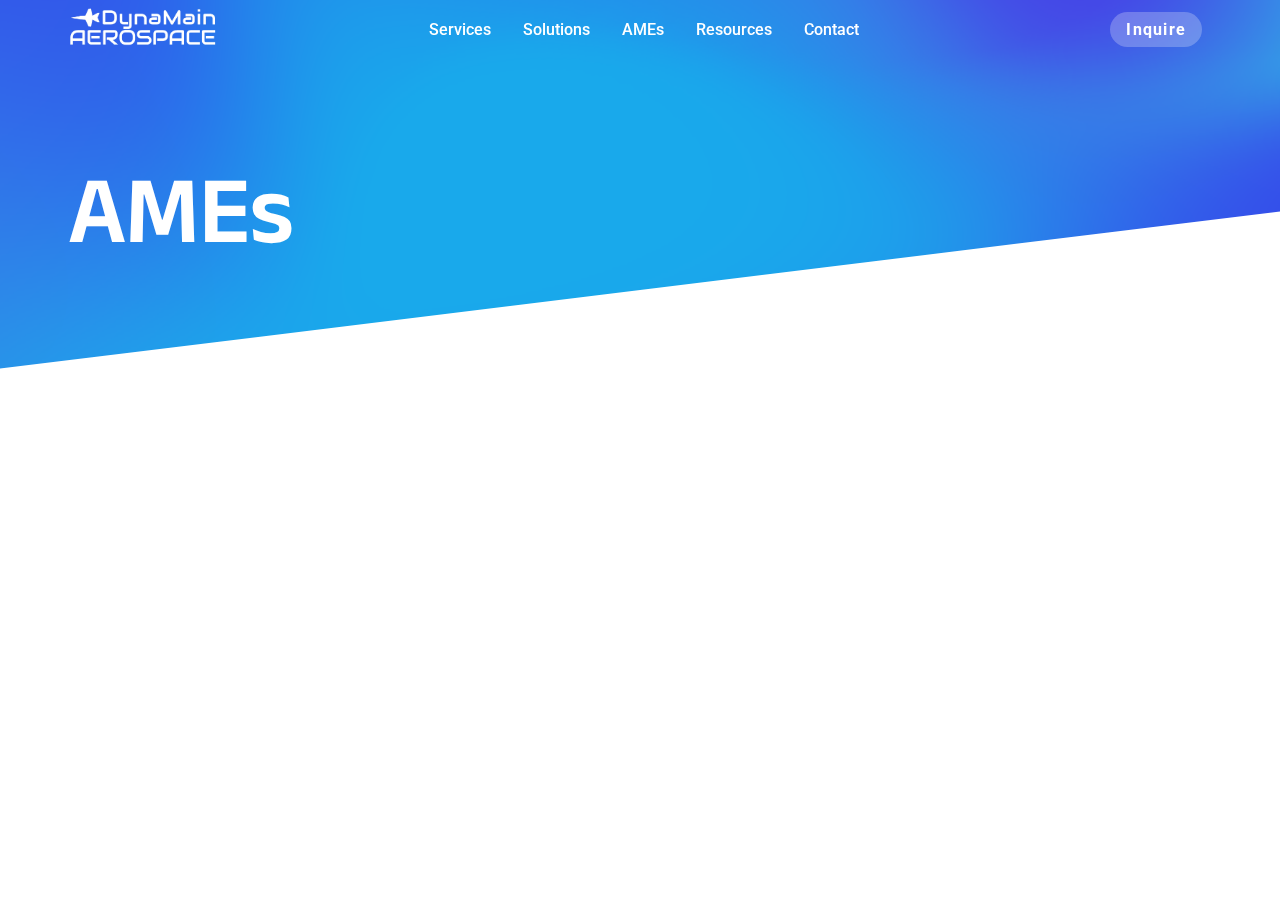
==== ames.html @ be1fc391 "Add navbar, aniamted canvas, and h1 for all pages" ====
<!DOCTYPE html>
<html lang="en">
  <head>
    <meta charset="UTF-8" />
    <meta http-equiv="X-UA-Compatible" content="IE=edge" />
    <meta name="viewport" content="width=device-width, initial-scale=1.0" />
    <link rel="preconnect" href="https://fonts.googleapis.com" />
    <link rel="preconnect" href="https://fonts.gstatic.com" crossorigin />
    <link
      href="https://fonts.googleapis.com/css2?family=Anek+Telugu:wght@300;400;500;600;700&family=Roboto:wght@300;400;500;700&display=swap"
      rel="stylesheet"
    />
    <link rel="stylesheet" href="index.css" />
    <title>DynaMain Aerospace</title>
  </head>
  <body>
    <nav class="navbar">
      <a href="index.html">
        <img
          class="mainlogo"
          src="assets/Logo2AllWhite.png"
          alt="DynaMain Aerospace Inc. Logo"
        />
      </a>
      <ul class="menu">
        <li><a href="services.html">Services</a></li>
        <li><a href="solutions.html">Solutions</a></li>
        <li><a href="ames.html">AMEs</a></li>
        <li><a href="resources.html">Resources</a></li>
        <li><a href="contact.html">Contact</a></li>
      </ul>
      <a href="contact.html">
        <button class="primary-button navbar-button">Inquire</button>
      </a>
    </nav>
    <main>
      <!-- Navbar Canvas -->
      <canvas class="animated-canvas"></canvas>
      <!-- Main Info Section -->
      <div class="main-info-subpage">
        <div class="section-container">
            <div class="one-column">
                <h1>AMEs</h1>
            </div>
        </div>
      </div>
    </main>
    <script src="gradient.js"></script>
  </body>
</html>
---- index.css ----
:root {
  /* Fonts-fam and Sizes */
  --body-font: "Roboto", sans-serif;
  --heading-font: "Anek Telugu", sans-serif;
  --h1-size: 96px;
  --h1-height: 100px;
  --h2-size: 50px;
  --h2-height: 75px;
  --h3-size: 40px;
  --h4-size: 32px;
  --h5-size: 28px;
  --h6-size: 22px;
  --subtitle-size: 17px;
  --subtitle-height: 26px;
  --p-size: 18px;
  --p-alt-s-size: 16px;
  --p-alt-l-size: 20px;
  --p-height: 26px;
  --secondary-text-size: 14px;
  --secondary-text-height: 18px;
  --button-size: 16px;
  /* Spacing */
  --spacing-xxs: 4px;
  --spacing-xs: 6px;
  --spacing-sm: 8px;
  --spacing-md: 16px;
  --spacing-lg: 32px;
  --spacing-xl: 64px;
  --spacing-xxl: 100px;
  --spacing-xxxl: 140px;
  --width-standard: 1144px;
  /* Colors */
  --text-dark: #000;
  --text-light: #fff;
  --text-grey: #a9b5c5;
  --text-dark-grey: #3e444b;
  --company-blue-1: #317df0;
  --company-blue-2: #003cff;
  --blue-1: #00eeff;
  --primary-accent: #082746;
  --primary-button-hover: #6d7a88;
  --bg-white: #fff;
  --bg-light: #ebeff3;
  --primary-gradient: linear-gradient(
    101deg,
    #003cff 0%,
    #317df0 33%,
    #00d6e6 76%,
    #65f0fa 100%
  );

  --standard-box-shadow: 0px 2px 40px rgba(0, 0, 0, 0.15);
  --heavy-box-shadow: 4px 4px 26px rgba(0, 0, 0, 0.5);
}

body {
  font-family: var(--body-font);
  color: var(--text-dark);
  width: 100%;
  margin: 0;
  box-sizing: border-box;
  padding: var(--spacing-sm) 0 0 0;
  background-color: var(--bg-white);
  display: flex;
  flex-direction: column;
  justify-content: center;
  align-items: center;
}

main {
  width: 100%;
  margin: var(--spacing-xl) 0 0 0;
}

h1 {
  font-family: var(--heading-font);
  font-size: var(--h1-size);
  line-height: var(--h1-height);
  font-weight: 600;
  margin: 0;
  width: 100%;
  letter-spacing: -1px;
}

h2 {
  font-family: var(--heading-font);
  font-size: var(--h3-size);
  font-weight: 600;
  margin: 0;
  width: 100%;
}

h3 {
  font-family: var(--heading-font);
  font-size: var(--h3-size);
  font-weight: 500;
  margin: 0;
  width: 100%;
}

h4 {
  font-family: var(--heading-font);
  font-size: var(--h4-size);
  font-weight: 500;
  margin: 0;
  width: 100%;
  letter-spacing: 0.25px;
}

h5 {
  font-family: var(--heading-font);
  font-size: var(--h5-size);
  font-weight: 500;
  margin: 0;
  width: 100%;
}

h6 {
  font-family: var(--heading-font);
  font-size: var(--h6-size);
  font-weight: 500;
  margin: 0;
  width: 100%;
}

a {
  text-decoration: none;
  color: var(--company-blue-1);
  font-weight: 500;
  transition: color 0.25s ease;
}

a:hover {
  color: var(--primary-accent);
}

p {
  font-size: var(--p-size);
  line-height: var(--p-height);
  font-weight: 400px;
  margin: var(--spacing-md) 0;
}

/* Layout Styles */
.section-container {
  width: 100%;
  max-width: var(--width-standard);
}

.one-column {
  width: 100%;
  display: flex;
  flex-direction: column;
  justify-content: center;
  align-items: start;
}

.two-column {
  width: 100%;
  display: flex;
  flex-direction: row;
  justify-content: center;
  align-items: flex-start;
  box-sizing: border-box;
}

.two-column > .col-left {
  width: 50%;
  box-sizing: border-box;
  padding: 0 var(--spacing-md) 0 0;
  display: flex;
  flex-direction: column;
  align-items: start;
  justify-content: center;
}

.two-column > .col-right {
  width: 50%;
  box-sizing: border-box;
  padding: 0 0 0 var(--spacing-md);
  display: flex;
  flex-direction: column;
  align-items: start;
  justify-content: center;
}

.card {
  display: flex;
  flex-direction: column;
  justify-content: flex-start;
  align-items: flex-start;
  padding: var(--spacing-sm) var(--spacing-md) var(--spacing-sm) 0;
}

.card h3 {
  font-family: var(--heading-font);
  font-size: var(--h6-size);
  font-weight: 500;
  margin: 0;
  width: 100%;
}

.card .icon {
  height: 50px;
  margin: 0 0 var(--spacing-sm) 0;
}

.subtitle {
  color: var(--company-blue-1);
  font-family: var(--heading-font);
  font-weight: 500;
  font-size: var(--subtitle-size);
  line-height: var(--subtitle-height);
}

.subtitle2 {
  color: var(--blue-1);
  font-family: var(--heading-font);
  font-weight: 500;
  font-size: var(--subtitle-size);
  line-height: var(--subtitle-height);
}

.secondary-text {
  font-size: var(--secondary-text-size);
  line-height: var(--secondary-text-height);
  color: var(--text-grey);
  letter-spacing: 0.25px;
}

.primary-button {
  font-family: var(--body-font);
  font-size: var(--button-size);
  letter-spacing: 1.25px;
  font-weight: bold;
  border-radius: 20px;
  border: none;
  background-color: var(--primary-accent);
  color: var(--text-light);
  padding: var(--spacing-sm) var(--spacing-md);
  transition: all 0.15s ease;
}

.primary-button:hover {
  background-color: var(--primary-button-hover);
  cursor: pointer;
}

.secondary-button {
  font-family: var(--body-font);
  font-size: var(--button-size);
  letter-spacing: 1.25px;
  font-weight: bold;
  border-radius: 20px;
  border: none;
  background-color: transparent;
  color: var(--primary-accent);
  transition: all 0.15s ease;
}

.secondary-button:hover {
  opacity: 0.6;
  cursor: pointer;
}

.with-icon {
  display: flex;
  justify-content: center;
  align-items: center;
}

.with-icon > img {
  transition: transform 0.25s ease;
}

.with-icon:hover > img {
  transform: translateX(5px);
}

.button-link {
  display: flex;
}

.inline-block-link {
  display: inline-block;
}

/* Navbar */
.navbar {
  display: flex;
  justify-content: space-between;
  align-items: center;
  width: 100%;
  max-width: var(--width-standard);
  padding: 0 var(--spacing-md);
  margin: 0;
}

.mainlogo {
  width: 150px;
}

.menu {
  display: flex;
  list-style: none;
  justify-content: center;
  align-items: center;
  margin: 0;
}

.menu a {
  color: white;
  margin: 0px var(--spacing-md);
  font-weight: 500;
  font-size: var(--p-alt-s-size);
}

.menu a:hover {
  text-decoration: underline;
}

.navbar-button {
  background-color: rgba(250, 250, 250, 0.25);
  margin: 0 10px 0 80px;
  font-size: var(--p-alt-s-size);
}

.navbar-button:hover {
  background-color: rgba(250, 250, 250, 0.55);
}

/* Navbar Canvas */

.animated-canvas {
  width: 100%;
  height: 1014px;
  transform: skewY(-7deg);
  position: absolute;
  transform: translateZ(2);
  top: -720px;
  z-index: -1;
  --gradient-color-1: #3446eb;
  --gradient-color-2: #27d9e6;
  --gradient-color-3: #19a9eb;
  --gradient-color-4: #473ce7;
}

/* Hero */
.hero {
  width: 100%;
  display: flex;
  justify-content: center;
  margin: var(--spacing-lg) 0 0 0;
}

.button-container {
  display: flex;
  flex-direction: row;
  margin: var(--spacing-sm) 0;
}

.button-container .button-link button {
  margin: 0 0 0 var(--spacing-md);
  color: var(--company-blue-2);
}

.hero p {
  max-width: 430px;
}

.dynamic {
    background: linear-gradient(145deg, #000,#000, #002df7,#feffff, #33e951,#ee8802,#aa30fc,#ffffff,#000, #000);
    background-size: 1300%;
    animation: dynamic 10s linear infinite ;
    -webkit-background-clip: text;
    -moz-background-clip: text;
    background-clip: text;
    -webkit-text-fill-color: transparent;
    -moz-text-fill-color: transparent;
}

@keyframes dynamic {
	0% {
		background-position: 0%;
	}
  28% {
		background-position: 2%;
	}
	32% {
		background-position: 15%;
	}
  36% {
		background-position: 38%;
	}
	40% {
		background-position: 56%;
	}
  44% {
		background-position: 74%;
	}	
  50% {
		background-position: 90%;
	}
  60% {
		background-position: 98%;
	}
  100% {
		background-position: 100%;
	}
}

.hero .airplane-container {
  height: 340px;
  position: relative;
}

.airplane {
  width: 600px;
  transform: rotate(-4deg);
  position: absolute;
  left: -30px;
  top: 54px;
  z-index: 2;
}

.airplane-container::before {
  content: "";
  background: linear-gradient(120deg, #4c00ff, #0050fd,#00ccff, #00f2fa,#00ffff);
  background-size: 900% 900%;
	animation: gradient 16s linear infinite;
  height: 130px;
  width: 130px;
  z-index: 0;
  position: absolute;
  left: 50px;
  bottom: 26px; 
}

@keyframes gradient {
	0% {
		background-position: 100% 50%;
	}
  15% {
		background-position: 50% 50%;
	}
	55% {
		background-position: 0% 50%;
	}
  90% {
		background-position: 50% 50%;
	}
	100% {
		background-position: 100% 50%;
	}
}

.hero::after {
  content: "";
  width: 100%;
  height: 20px;
  transform: skewY(-7deg);
  background-color: var(--bg-white);
  position: absolute;
  z-index: -1;
  top: 290px;
}

/* Main Info Section*/
.main-info {
  width: 100%;
  display: flex;
  flex-direction: row;
  justify-content: center;
  margin: var(--spacing-xl) 0 var(--spacing-lg) 0;
  padding: 0;
}

.main-info-subpage {
  width: 100%;
  display: flex;
  flex-direction: row;
  justify-content: center;
  margin: var(--spacing-xl) 0 var(--spacing-lg) 0;
  padding: 0;
}

.main-info-subpage h1 {
  color: var(--bg-white);
}

.main-info-subpage::after {
  content: "";
  width: 100%;
  height: 20px;
  transform: skewY(-7deg);
  background-color: var(--bg-white);
  position: absolute;
  z-index: -1;
  top: 290px;
}

/* Partners Section */
.partners-section {
  width: 100%;
  display: flex;
  justify-content: center;
}
.partners-grid {
  display: grid;
  grid-template-columns: 1fr 1fr 1fr 1fr;
  grid-template-rows: 1fr 1fr;
  margin: var(--spacing-lg) var(--spacing-lg);
}

.partners-grid img {
  width: 50%;
  place-self: center;
}

/* Maintenance Section */
.maintenance-section {
  padding: var(--spacing-xl) 0 var(--spacing-md) 0;
  width: 100%;
  display: flex;
  justify-content: center;
  background-color: var(--bg-light);
}

.maintenance-section h2 {
  width: 50%;
  margin-bottom: var(--spacing-md);
}

.maintenance-section .primary-button {
  background-color: var(--company-blue-1);
  margin: var(--spacing-md) 0 var(--spacing-lg) 0;
}

.maintenance-section .primary-button:hover {
  background-color: var(--primary-accent);
}

/* Graphic-Section-1 */
.graphic-section-1 {
  width: 100%;
  display: flex;
  justify-content: center;
  background-color: var(--bg-light);
  padding: 0 0 var(--spacing-xl) 0;
}

.graphic-grid {
  display: grid;
  grid-template-areas:
    "engine engine ecam"
    "interior plane plane"
    "interior plane plane";
  grid-gap: var(--spacing-lg);
  padding: var(--spacing-md) 0 var(--spacing-xl) 0;
}

#engine {
  grid-area: engine;
  width: 100%;
  border-radius: 40px;
  box-shadow: var(--heavy-box-shadow);
}

#ecam {
  grid-area: ecam;
  width: 100%;
  border-radius: 40px;
  box-shadow: var(--heavy-box-shadow);
}

#airplane {
  grid-area: plane;
  width: 100%;
  border-radius: 40px;
  box-shadow: var(--heavy-box-shadow);
}

#interior {
  grid-area: interior;
  width: 100%;
  border-radius: 40px;
  box-shadow: var(--heavy-box-shadow);
}

/* Staff Section */
.staff-section {
  color: var(--text-light);
  background-color: var(--primary-accent);
  width: 100%;
  display: flex;
  justify-content: center;
  padding: var(--spacing-xxxl) 0;
}

.staff-section .primary-button {
  background-color: var(--blue-1);
  color: var(--primary-accent);
  margin: var(--spacing-md) 0 0 0;
}

.staff-section .primary-button:hover {
  background-color: var(--bg-white);
}

.staff-section .card-container {
  display: flex;
  margin: var(--spacing-lg) 0;
}

.staff-section .card-container .card {
  width: 50%;
}

.staff-section .secondary-button {
  color: var(--blue-1);
}

.col-right.staff-col-right {
  align-items: flex-end;
}

#ame {
  max-width: 480px;
  border-radius: 40px;
}

#tools {
  max-width: 480px;
  margin: var(--spacing-lg) 0 0 0;
  border-radius: 40px;
}

/* Our Commitment Section */
.commitment-section {
  width: 100%;
  display: flex;
  justify-content: center;
  padding: var(--spacing-xxl) 0;
}
.commitment-section .card-container {
  display: flex;
  margin: var(--spacing-lg) 0;
}

.commitment-section .card-container .card {
  width: 25%;
  padding: 0 var(--spacing-sm) 0 0;
  margin: 0 var(--spacing-md) 0 0;
}

.commitment-section .secondary-text {
  color: var(--text-dark);
}

/* Global Section */
.global-section {
  background-color: var(--primary-accent);
  width: 100%;
  display: flex;
  justify-content: center;
  color: var(--text-light);
  position: relative;
  padding: var(--spacing-xxl) 0 var(--spacing-lg) 0;
}

.global-section a {
  color: var(--blue-1);
}

.global-section a:hover {
  color: var(--text-light);
}

.global-section .card-container {
  display: flex;
  margin: var(--spacing-xxl) 0;
}

.global-section .card-container .card {
  width: 25%;
  box-sizing: border-box;
  padding: 0 var(--spacing-sm) 0 0;
  margin: 0 var(--spacing-md) 0 0;
}

.global-section .card-container .card h3 {
  border-left: 2px var(--blue-1) solid;
  padding: 0 0 0 var(--spacing-sm);
  line-height: 28px;
}

.global-section .col-right {
  position: relative;
}

#globe {
  max-width: 844px;
  opacity: 12%;
  position: absolute;
  top: -60px;
  left: -220px;
}

/* Projects Section */

.projects-section {
  display: flex;
  justify-content: center;
  padding: var(--spacing-xxxl) 0;
}

.projects-section .primary-button {
  background-color: var(--company-blue-1);
  margin: var(--spacing-md) 0 0 0;
}

.projects-section .primary-button:hover {
  background-color: var(--primary-accent);
}

.projects-section .col-left {
  height: 430px;
  padding: 0 var(--spacing-xl) 0 0;
}

.projects-card {
  width: 540px;
  height: 446px;
  box-shadow: var(--standard-box-shadow);
  border-radius: 40px;
  overflow: hidden;
}

.projects-card .card-top {
  width: 100%;
  height: 50%;
  display: flex;
  justify-content: center;
  align-items: center;
  position: relative;
}

.projects-card .card-top::before {
  background: var(--primary-gradient);
  content: "";
  width: 100%;
  height: 150%;
  position: absolute;
  transform: skewY(-5deg);
  top: -60%;
  z-index: 1;
}

.project-photos-section .project-photos {
  width: 130px;
  border-radius: 50%;
  z-index: 2;
  position: absolute;
  border: 6px solid var(--bg-white);
}

.project-photos-section .project-photos:nth-of-type(1) {
  bottom: -60px;
  left: 30px;
}

.project-photos-section .project-photos:nth-of-type(2) {
  bottom: -52px;
  left: 145px;
}

.project-photos-section .project-photos:nth-of-type(3) {
  bottom: -44px;
  left: 260px;
}

.project-photos-section .project-photos:nth-of-type(4) {
  bottom: -36px;
  left: 375px;
}

#card-logo {
  width: 270px;
  border-radius: 0;
  z-index: 2;
  position: absolute;
  top: 30px;
  left: 132px;
}

.projects-card .card-bottom {
  width: 100%;
  height: 48%;
  box-sizing: border-box;
  padding: var(--spacing-xxl) var(--spacing-xl) var(--spacing-xl)
    var(--spacing-xl);
  display: flex;
  flex-direction: column;
  justify-content: center;
  align-items: center;
}

.projects-card .card-bottom .subtitle {
  font-family: var(--heading-font);
  font-size: var(--h6-size);
  margin: 0 0 var(--spacing-md) 0;
}

.projects-card .card-bottom .secondary-text {
  color: var(--text-dark);
  margin: 0 0 0 var(--spacing-md);
  font-weight: 500;
}

/* Inquiry Section */
.inquiry-section {
  display: flex;
  justify-content: center;
  padding: var(--spacing-lg) 0 var(--spacing-xxxl) 0;
}

.inquiry-section .primary-button {
  background-color: var(--company-blue-1);
}

.inquiry-section .primary-button:hover {
  background-color: var(--primary-accent);
}

.inquiry-section .col-left {
  padding: 0 var(--spacing-xl) 0 0;
}

.inquiry-section .col-right {
  flex-direction: row;
  padding: var(--spacing-md) 0 0 var(--spacing-md);
}

.inquiry-section .col-right .card {
  width: 50%;
  box-sizing: border-box;
  padding: 0 var(--spacing-md) 0 0;
  margin: 0 var(--spacing-sm) 0 0;
}

.inquiry-section .col-right .card .secondary-text {
  color: var(--text-dark-grey);
}

.inquiry-section .col-right .card .secondary-button {
  color: var(--company-blue-2);
  padding-left: 0;
}

/* Footer Section */

.footer {
display: flex;
justify-content: center;
background-color: var(--bg-light);
padding: var(--spacing-xl) 0;
}

.footer .section-container {
  display: flex;
  flex-direction: row;
  justify-content: space-between;
}

.footer .col {
  width: 25%;
}

.footer-img {
  width: 180px;
}

.footer .footer-col ul {
  list-style-type: none;
  padding: 0;
}

.footer .footer-col ul li {
  margin: var(--spacing-sm) 0;
}

.footer .footer-col a {
  color: var(--text-dark);
  font-weight: 400;
}

.footer .footer-col a:hover {
  color: var(--company-blue-1);
  text-decoration: underline;
}

.footer .icon-link {
  display: flex;
  align-items: center;
  margin: var(--spacing-sm);
}

.footer .icon-link img {
  width: 24px;
  margin: 0 var(--spacing-sm) 0 0;
}

.footer h4 {
  font-size: var(--h6-size);
  font-weight: 600;
}
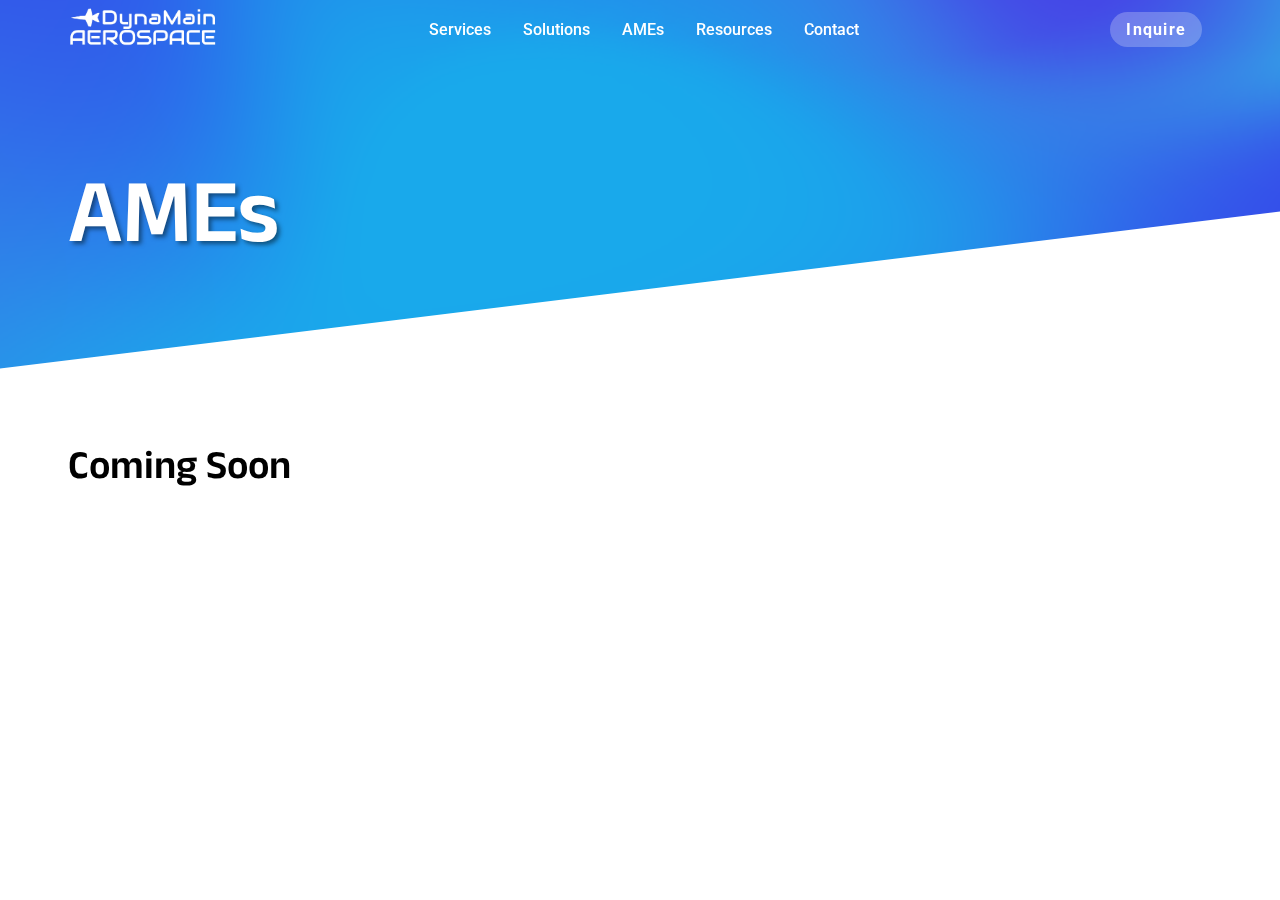
==== commit 3f0979cf: "Add 'Coming Soon' text to all subdomain pages without content" ====
--- a/ames.html
+++ b/ames.html
@@ -44,6 +44,11 @@
             </div>
         </div>
       </div>
+      <div class="main-info">
+        <div class="section-container temporary">
+          <h2>Coming Soon</h2>
+        </div>
+      </div>
     </main>
     <script src="gradient.js"></script>
   </body>
--- a/index.css
+++ b/index.css
@@ -3,6 +3,7 @@
   --body-font: "Roboto", sans-serif;
   --heading-font: "Anek Telugu", sans-serif;
   --h1-size: 96px;
+  --h1-size-alt: 90px;
   --h1-height: 100px;
   --h2-size: 50px;
   --h2-height: 75px;
@@ -485,7 +486,9 @@
 }
 
 .main-info-subpage h1 {
-  color: var(--bg-white);
+  color: #fff;
+  text-shadow: 3px 3px 4px #00151f83 ;
+  font-size: var(--h1-size-alt);
 }
 
 .main-info-subpage::after {
@@ -497,6 +500,10 @@
   position: absolute;
   z-index: -1;
   top: 290px;
+}
+
+.temporary {
+  margin: 100px 0 0 0;
 }
 
 /* Partners Section */
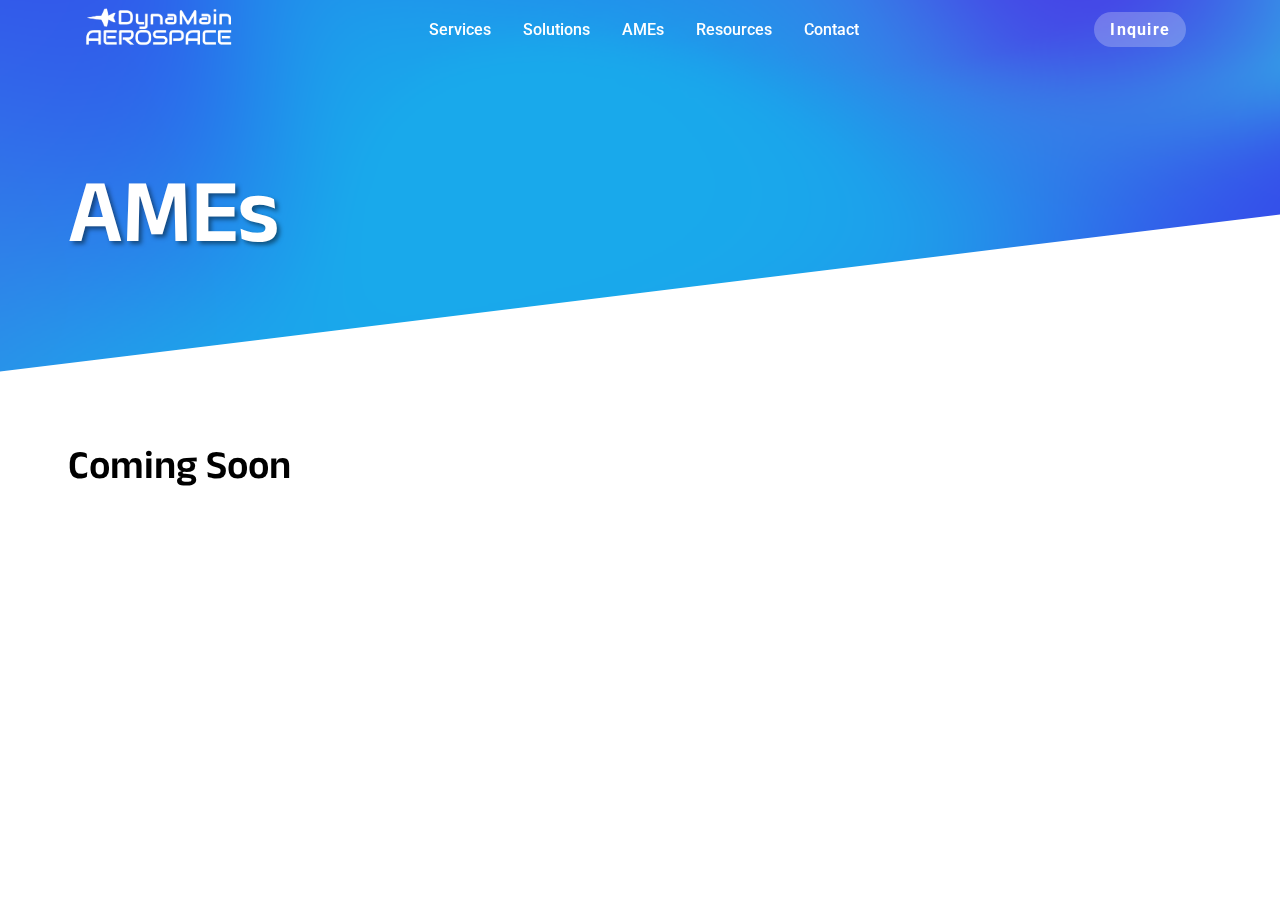
==== commit 406f049d: "Add hamburger nav bar to all pages" ====
--- a/ames.html
+++ b/ames.html
@@ -23,12 +23,17 @@
         />
       </a>
       <ul class="menu">
-        <li><a href="services.html">Services</a></li>
-        <li><a href="solutions.html">Solutions</a></li>
-        <li><a href="ames.html">AMEs</a></li>
-        <li><a href="resources.html">Resources</a></li>
-        <li><a href="contact.html">Contact</a></li>
+        <li class="menu-item"><a href="services.html">Services</a></li>
+        <li class="menu-item"><a href="solutions.html">Solutions</a></li>
+        <li class="menu-item"><a href="ames.html">AMEs</a></li>
+        <li class="menu-item"><a href="resources.html">Resources</a></li>
+        <li class="menu-item"><a href="contact.html">Contact</a></li>
       </ul>
+      <div class="hamburger-button">
+        <div class="bar"></div>
+        <div class="bar"></div>
+        <div class="bar"></div>
+      </div>
       <a href="contact.html">
         <button class="primary-button navbar-button">Inquire</button>
       </a>
--- a/index.css
+++ b/index.css
@@ -2,6 +2,7 @@
   /* Fonts-fam and Sizes */
   --body-font: "Roboto", sans-serif;
   --heading-font: "Anek Telugu", sans-serif;
+  --heading-font-alt: "Audiowide", cursive;
   --h1-size: 96px;
   --h1-size-alt: 90px;
   --h1-height: 100px;
@@ -38,10 +39,14 @@
   --company-blue-1: #317df0;
   --company-blue-2: #003cff;
   --blue-1: #00eeff;
-  --primary-accent: #082746;
+  --initial-accent: rgb(23, 82, 160);
+  --mid-accent: #0f2e57;
+  --primary-accent: #031629;
   --primary-button-hover: #6d7a88;
   --bg-white: #fff;
-  --bg-light: #ebeff3;
+  --bg-light: #eaeff3;
+  --bg-light-dark: #eef0f5;
+  --bg-light-darker: #efeff3;
   --primary-gradient: linear-gradient(
     101deg,
     #003cff 0%,
@@ -50,7 +55,7 @@
     #65f0fa 100%
   );
 
-  --standard-box-shadow: 0px 2px 40px rgba(0, 0, 0, 0.15);
+  --standard-box-shadow: 0px 2px 40px rgba(0, 0, 0, 0.205);
   --heavy-box-shadow: 4px 4px 26px rgba(0, 0, 0, 0.5);
 }
 
@@ -78,6 +83,17 @@
   font-size: var(--h1-size);
   line-height: var(--h1-height);
   font-weight: 600;
+  margin: 0;
+  width: 100%;
+  letter-spacing: -1px;
+}
+
+.alt {
+  /* Alternate H1 Styling (New style for testing) */
+  font-family: var(--heading-font-alt);
+  font-size: 80px;
+  line-height: var(--h1-height);
+  font-weight: 400;
   margin: 0;
   width: 100%;
   letter-spacing: -1px;
@@ -295,6 +311,7 @@
   max-width: var(--width-standard);
   padding: 0 var(--spacing-md);
   margin: 0;
+  box-sizing: border-box;
 }
 
 .mainlogo {
@@ -330,11 +347,15 @@
   background-color: rgba(250, 250, 250, 0.55);
 }
 
+.hamburger-button {
+  display: none;
+
+}
 /* Navbar Canvas */
 
 .animated-canvas {
   width: 100%;
-  height: 1014px;
+  height: 1018px;
   transform: skewY(-7deg);
   position: absolute;
   transform: translateZ(2);
@@ -346,116 +367,8 @@
   --gradient-color-4: #473ce7;
 }
 
-/* Hero */
-.hero {
-  width: 100%;
-  display: flex;
-  justify-content: center;
-  margin: var(--spacing-lg) 0 0 0;
-}
-
-.button-container {
-  display: flex;
-  flex-direction: row;
-  margin: var(--spacing-sm) 0;
-}
-
-.button-container .button-link button {
-  margin: 0 0 0 var(--spacing-md);
-  color: var(--company-blue-2);
-}
-
-.hero p {
-  max-width: 430px;
-}
-
-.dynamic {
-    background: linear-gradient(145deg, #000,#000, #002df7,#feffff, #33e951,#ee8802,#aa30fc,#ffffff,#000, #000);
-    background-size: 1300%;
-    animation: dynamic 10s linear infinite ;
-    -webkit-background-clip: text;
-    -moz-background-clip: text;
-    background-clip: text;
-    -webkit-text-fill-color: transparent;
-    -moz-text-fill-color: transparent;
-}
-
-@keyframes dynamic {
-	0% {
-		background-position: 0%;
-	}
-  28% {
-		background-position: 2%;
-	}
-	32% {
-		background-position: 15%;
-	}
-  36% {
-		background-position: 38%;
-	}
-	40% {
-		background-position: 56%;
-	}
-  44% {
-		background-position: 74%;
-	}	
-  50% {
-		background-position: 90%;
-	}
-  60% {
-		background-position: 98%;
-	}
-  100% {
-		background-position: 100%;
-	}
-}
-
-.hero .airplane-container {
-  height: 340px;
-  position: relative;
-}
-
-.airplane {
-  width: 600px;
-  transform: rotate(-4deg);
-  position: absolute;
-  left: -30px;
-  top: 54px;
-  z-index: 2;
-}
-
-.airplane-container::before {
-  content: "";
-  background: linear-gradient(120deg, #4c00ff, #0050fd,#00ccff, #00f2fa,#00ffff);
-  background-size: 900% 900%;
-	animation: gradient 16s linear infinite;
-  height: 130px;
-  width: 130px;
-  z-index: 0;
-  position: absolute;
-  left: 50px;
-  bottom: 26px; 
-}
-
-@keyframes gradient {
-	0% {
-		background-position: 100% 50%;
-	}
-  15% {
-		background-position: 50% 50%;
-	}
-	55% {
-		background-position: 0% 50%;
-	}
-  90% {
-		background-position: 50% 50%;
-	}
-	100% {
-		background-position: 100% 50%;
-	}
-}
-
 .hero::after {
+  /* White bar to make jagged edges on animated-canvas smooth */
   content: "";
   width: 100%;
   height: 20px;
@@ -463,7 +376,108 @@
   background-color: var(--bg-white);
   position: absolute;
   z-index: -1;
-  top: 290px;
+  top: 293px;
+}
+
+/* Hero */
+.hero {
+  width: 100%;
+  display: flex;
+  justify-content: center;
+  margin: var(--spacing-lg) 0 0 0;
+}
+
+.button-container {
+  display: flex;
+  flex-direction: row;
+  margin: var(--spacing-sm) 0;
+}
+
+.button-container .button-link button {
+  margin: 0 0 0 var(--spacing-md);
+  color: var(--company-blue-2);
+}
+
+.hero p {
+  max-width: 430px;
+}
+
+.dynamic {
+  background: linear-gradient(145deg, #000, #000, #ffffff, #000, #000);
+  background-size: 1300%;
+  animation: dynamic 10s linear infinite;
+  -webkit-background-clip: text;
+  -moz-background-clip: text;
+  background-clip: text;
+  -webkit-text-fill-color: transparent;
+  -moz-text-fill-color: transparent;
+}
+
+@keyframes dynamic {
+  0% {
+    background-position: 0%;
+  }
+  28% {
+    background-position: 40%;
+  }
+  60% {
+    background-position: 98%;
+  }
+  100% {
+    background-position: 100%;
+  }
+}
+
+.hero .airplane-container {
+  height: 340px;
+  position: relative;
+}
+
+.airplane {
+  width: 600px;
+  transform: rotate(-4deg);
+  position: absolute;
+  right: 2px;
+  top: 54px;
+  z-index: 2;
+}
+
+.airplane-container::after {
+  content: "";
+  background: linear-gradient(
+    120deg,
+    #4c00ff,
+    #0050fd,
+    #00ccff,
+    #00f2fa,
+    #00ffff
+  );
+  background-size: 900% 900%;
+  animation: gradient 16s linear infinite;
+  height: 130px;
+  width: 130px;
+  z-index: 0;
+  position: absolute;
+  right: 392px;
+  bottom: 26px;
+}
+
+@keyframes gradient {
+  0% {
+    background-position: 100% 50%;
+  }
+  15% {
+    background-position: 50% 50%;
+  }
+  55% {
+    background-position: 0% 50%;
+  }
+  90% {
+    background-position: 50% 50%;
+  }
+  100% {
+    background-position: 100% 50%;
+  }
 }
 
 /* Main Info Section*/
@@ -476,6 +490,10 @@
   padding: 0;
 }
 
+.main-info .primary-button {
+  background-color: var(--mid-accent);
+}
+
 .main-info-subpage {
   width: 100%;
   display: flex;
@@ -487,7 +505,7 @@
 
 .main-info-subpage h1 {
   color: #fff;
-  text-shadow: 3px 3px 4px #00151f83 ;
+  text-shadow: 3px 3px 4px #00151f83;
   font-size: var(--h1-size-alt);
 }
 
@@ -499,7 +517,7 @@
   background-color: var(--bg-white);
   position: absolute;
   z-index: -1;
-  top: 290px;
+  top: 293px;
 }
 
 .temporary {
@@ -552,8 +570,12 @@
   width: 100%;
   display: flex;
   justify-content: center;
-  background-color: var(--bg-light);
-  padding: 0 0 var(--spacing-xl) 0;
+  background-image: linear-gradient(
+    var(--bg-light),
+    var(--bg-light-dark),
+    var(--bg-light-darker)
+  );
+  padding: 0 0 var(--spacing-lg) 0;
 }
 
 .graphic-grid {
@@ -568,27 +590,21 @@
 
 #engine {
   grid-area: engine;
-  width: 100%;
-  border-radius: 40px;
-  box-shadow: var(--heavy-box-shadow);
 }
 
 #ecam {
   grid-area: ecam;
-  width: 100%;
-  border-radius: 40px;
-  box-shadow: var(--heavy-box-shadow);
 }
 
 #airplane {
   grid-area: plane;
-  width: 100%;
-  border-radius: 40px;
-  box-shadow: var(--heavy-box-shadow);
 }
 
 #interior {
   grid-area: interior;
+}
+
+.graphics-img {
   width: 100%;
   border-radius: 40px;
   box-shadow: var(--heavy-box-shadow);
@@ -597,7 +613,11 @@
 /* Staff Section */
 .staff-section {
   color: var(--text-light);
-  background-color: var(--primary-accent);
+  background-image: linear-gradient(
+    var(--initial-accent),
+    var(--mid-accent),
+    var(--primary-accent)
+  );
   width: 100%;
   display: flex;
   justify-content: center;
@@ -634,12 +654,14 @@
 #ame {
   max-width: 480px;
   border-radius: 40px;
+  box-shadow: 5px 5px 20px #000000a8;
 }
 
 #tools {
   max-width: 480px;
   margin: var(--spacing-lg) 0 0 0;
   border-radius: 40px;
+  box-shadow: 5px 5px 20px #000000a8;
 }
 
 /* Our Commitment Section */
@@ -666,13 +688,18 @@
 
 /* Global Section */
 .global-section {
-  background-color: var(--primary-accent);
+  background-image: linear-gradient(
+    var(--initial-accent),
+    var(--mid-accent),
+    var(--primary-accent)
+  );
   width: 100%;
   display: flex;
   justify-content: center;
   color: var(--text-light);
   position: relative;
   padding: var(--spacing-xxl) 0 var(--spacing-lg) 0;
+  overflow: hidden;
 }
 
 .global-section a {
@@ -718,7 +745,7 @@
 .projects-section {
   display: flex;
   justify-content: center;
-  padding: var(--spacing-xxxl) 0;
+  padding: var(--spacing-xxl) 0;
 }
 
 .projects-section .primary-button {
@@ -733,6 +760,10 @@
 .projects-section .col-left {
   height: 430px;
   padding: 0 var(--spacing-xl) 0 0;
+}
+
+.projects-section .col-right {
+  align-items: flex-end;
 }
 
 .projects-card {
@@ -771,22 +802,22 @@
   border: 6px solid var(--bg-white);
 }
 
-.project-photos-section .project-photos:nth-of-type(1) {
+.project-photos-section .project-photos-1 {
   bottom: -60px;
   left: 30px;
 }
 
-.project-photos-section .project-photos:nth-of-type(2) {
+.project-photos-section .project-photos-2 {
   bottom: -52px;
   left: 145px;
 }
 
-.project-photos-section .project-photos:nth-of-type(3) {
+.project-photos-section .project-photos-3 {
   bottom: -44px;
   left: 260px;
 }
 
-.project-photos-section .project-photos:nth-of-type(4) {
+.project-photos-section .project-photos-4 {
   bottom: -36px;
   left: 375px;
 }
@@ -864,13 +895,17 @@
   padding-left: 0;
 }
 
+.inquiry-section .col-right h3 {
+  line-height: 28px;
+}
+
 /* Footer Section */
 
 .footer {
-display: flex;
-justify-content: center;
-background-color: var(--bg-light);
-padding: var(--spacing-xl) 0;
+  display: flex;
+  justify-content: center;
+  background-color: var(--bg-light);
+  padding: var(--spacing-xl) 0;
 }
 
 .footer .section-container {
@@ -884,7 +919,9 @@
 }
 
 .footer-img {
-  width: 180px;
+  width: 220px;
+  position: relative;
+  top: -8px;
 }
 
 .footer .footer-col ul {
@@ -909,7 +946,11 @@
 .footer .icon-link {
   display: flex;
   align-items: center;
-  margin: var(--spacing-sm);
+  margin: 0 var(--spacing-sm) var(--spacing-md) var(--spacing-sm);
+}
+
+.footer .icon-link p{
+  margin: 0;
 }
 
 .footer .icon-link img {
@@ -920,4 +961,812 @@
 .footer h4 {
   font-size: var(--h6-size);
   font-weight: 600;
-}+}
+
+/* Responsiveness */
+@media only screen and (max-width: 1200px) {
+  :root {
+    --h1-size: 86px;
+  }
+
+  .section-container {
+    padding: 0 var(--spacing-md);
+  }
+
+  .airplane {
+    width: 500px;
+  }
+
+  .airplane-container::after {
+    height: 110px;
+    width: 110px;
+    right: 326px;
+    bottom: 76px;
+    transform: skewY(-10deg);
+  }
+}
+
+@media only screen and (max-width: 1040px) {
+  :root {
+    --h1-size: 80px;
+    --h1-height: 80px;
+  }
+
+  .hero .two-column {
+    flex-direction: column;
+    justify-content: center;
+    align-items: center;
+  }
+
+  .hero .col-left {
+    width: 100%;
+  }
+
+  .hero .col-right {
+    width: 100%;
+    justify-content: center;
+    align-items: center;
+    flex-direction: row;
+    height: 220px;
+    margin: 0 0 var(--spacing-xl) 0;
+  }
+
+  .hero .col-left h1 {
+    text-align: center;
+    margin: 0;
+  }
+
+  .animated-canvas {
+    width: 100%;
+    top: -796px;
+    transform: skewY(-4deg);
+  }
+
+  main {
+    margin: var(--spacing-xl) 0 0 0;
+  }
+
+  .hero::after {
+    height: 20px;
+    transform: skewY(-4deg);
+    top: 216px;
+  }
+
+  .col-right.airplane-container {
+    display: flex;
+    flex-direction: column;
+  }
+
+  .airplane {
+    width: 540px;
+    transform: rotate(0deg);
+    position: relative;
+    z-index: 2;
+    left: -20px;
+  }
+
+  .airplane-container::after {
+    display: none;
+  }
+
+  .airplane-tail {
+    position: relative;
+    display: inline-block;
+    height: 122px;
+    width: 134px;
+    top: -140px;
+    left: -160px;
+    transform: skewY(-7deg);
+    background: linear-gradient(
+      120deg,
+      #4c00ff,
+      #0050fd,
+      #00ccff,
+      #00f2fa,
+      #00ffff
+    );
+    background-size: 900% 900%;
+    animation: gradient 16s linear infinite;
+  }
+
+  .main-info {
+    margin-top: -70px;
+  }
+
+  .main-info-subpage {
+    margin-top: 20px;
+  }
+
+  .staff-section .col-left {
+    width: 55%;
+  }
+
+  .staff-section .col-right {
+    width: 45%;
+  }
+
+  #ame {
+    max-width: 350px;
+    border-radius: 30px;
+    box-shadow: 5px 5px 20px #000000a8;
+    margin: var(--spacing-xl) 0 0 0;
+  }
+
+  #tools {
+    max-width: 350px;
+    margin: var(--spacing-xl) 0 0 0;
+    border-radius: 30px;
+    box-shadow: 5px 5px 20px #000000a8;
+  }
+
+  .staff-section {
+    padding-top: var(--spacing-xl);
+    padding-bottom: var(--spacing-xl);
+  }
+
+  .global-section .two-column {
+    flex-direction: column;
+  }
+
+  .global-section .two-column .col-left {
+    width: 100%;
+  }
+
+  .global-section .two-column .col-right {
+    width: 100%;
+    padding: 0;
+  }
+
+  #globe {
+    max-width: 844px;
+    opacity: 10%;
+    position: absolute;
+    top: -300px;
+    left: 40px;
+  }
+
+  .projects-section {
+    padding-top: var(--spacing-md);
+  }
+
+  .projects-section .two-column {
+    flex-direction: column;
+  }
+
+  .projects-section .two-column .col-left {
+    width: 100%;
+    padding-right: 0;
+  }
+
+  .projects-section .two-column .col-right {
+    width: 100%;
+    padding: 0;
+    align-items: center;
+  }
+
+  .inquiry-section .col-right h3 {
+    line-height: 28px;
+  }
+}
+
+@media only screen and (max-width: 850px) {
+  :root {
+    --h1-size: 70px;
+    --h1-height: 70px;
+  }
+
+  .menu {
+    position: fixed;
+    right: -100%;
+    top: 70px;
+    gap: 0;
+    flex-direction: column;
+    width: 50px;
+    text-align:left ;
+    justify-content: left;
+    background-color: rgba(79, 117, 240, 50);
+    opacity: 0.85;
+    transition: 0.3s;
+    font-size: 20px;
+  }
+
+  .navbar .menu .menu-item {
+    margin: 2px 40px 4px 0px;
+    opacity: 1;
+    font-size: 20px;
+  }
+
+  .menu.active {
+    right: 0;
+  }
+
+  .navbar .navbar-button {
+    display: none;
+  }
+
+  .hamburger-button {
+    width: 60px;
+    height: 36px;
+    background-color: rgba(250, 250, 250, 0.25);
+    border-radius: 18px;
+    position: absolute;
+    right: 12px;
+    top: 10px;
+    display: flex;
+    flex-direction: column;
+    justify-content: center;
+    align-items: center;
+  }
+
+  .hamburger-button .bar {
+    width: 28px;
+    height: 3px;
+    background-color: var(--bg-white);
+    margin: 2px;
+    border-radius: 2px;
+  }
+
+  .hamburger-button.active .bar:nth-child(2) {
+    opacity: 0;
+  }
+
+  .hamburger-button.active .bar:nth-child(1) {
+    transform: translateY(7px) rotate(45deg);
+    transition: 0.2s;
+  }
+
+  .hamburger-button.active .bar:nth-child(3) {
+    transform: translateY(-7px) rotate(-45deg);
+    transition: 0.2s;
+  }
+
+  .partners-grid img {
+    width: 65%;
+  }
+  #ame {
+    max-width: 300px;
+    border-radius: 20px;
+    box-shadow: 5px 5px 20px #000000a8;
+    margin: var(--spacing-xxl) 0 0 0;
+  }
+
+  #tools {
+    max-width: 300px;
+    margin: var(--spacing-xl) 0 0 0;
+    border-radius: 20px;
+    box-shadow: 5px 5px 20px #000000a8;
+  }
+
+  .commitment-section {
+    padding: var(--spacing-xl) 0;
+  }
+
+  .commitment-section .card-container .card {
+    padding: 0 var(--spacing-sm) 0 0;
+  }
+
+  #globe {
+    max-width: 844px;
+    opacity: 10%;
+    position: absolute;
+    top: -360px;
+    left: -60px;
+  }
+
+  .global-section {
+    padding: var(--spacing-xxl) 0 var(--spacing-md) 0;
+  }
+
+  .footer .section-container {
+    flex-wrap: wrap;
+  }
+
+  .footer .footer-col {
+    width: 50%;
+    padding-right: var(--spacing-lg);
+    box-sizing: border-box;
+  }
+
+  .footer-img {
+    width: 180px;
+  }
+}
+
+/* Tablet */
+@media only screen and (max-width: 768px) {
+  :root {
+    --h1-size: 62px;
+    --h1-height: 60px;
+    --h3-size: 34px;
+  }
+
+  .two-column .col-right.airplane-container {
+    padding: 0;
+    width: 100%;
+  }
+
+  .airplane {
+    width: 86%;
+    left: none;
+    position: normal;
+    z-index: 2;
+    padding: 0;
+    margin: 0;
+  }
+
+  .airplane-tail {
+    position: relative;
+    display: inline-block;
+    height: 128px;
+    width: 150px;
+    top: -144px;
+    left: -180px;
+  }
+
+  .airplane-container::after {
+    display: none;
+  }
+
+  .partners-grid img {
+    width: 75%;
+  }
+
+  .partners-grid {
+    margin: var(--spacing-lg) 0;
+  }
+
+  .maintenance-section h2 {
+    width: 100%;
+  }
+
+  .graphic-grid {
+    grid-gap: var(--spacing-md);
+    padding-bottom: var(--spacing-lg);
+  }
+
+  .graphics-img {
+    border-radius: 30px;
+    box-shadow: var(--standard-box-shadow);
+  }
+
+  .staff-section .card-container {
+    flex-direction: column;
+  }
+
+  .staff-section .card-container .card {
+    width: 80%;
+    margin: 0 0 0 var(--spacing-md);
+  }
+
+  .staff-section .card-container .card p {
+    margin-top: var(--spacing-sm);
+    margin-bottom: var(--spacing-sm);
+  }
+
+  .staff-section .card-container .card .icon {
+    margin-top: var(--spacing-lg);
+  }
+
+  .staff-section .card-container .card .secondary-button.with-icon {
+    padding: 0;
+  }
+
+  .staff-section .col-right {
+    display: none;
+  }
+
+  .staff-section .col-left {
+    width: 100%;
+  }
+
+  .commitment-section {
+    padding-bottom: var(--spacing-lg);
+  }
+
+  .commitment-section .card-container {
+    flex-wrap: wrap;
+  }
+
+  .commitment-section .card-container .card {
+    width: 50%;
+    box-sizing: border-box;
+    margin: 0 0 var(--spacing-md) 0;
+    padding: 0 var(--spacing-lg) 0 0;
+  }
+}
+
+@media only screen and (max-width: 680px) {
+  .airplane-tail {
+    position: relative;
+    display: inline-block;
+    height: 118px;
+    width: 124px;
+    top: -141px;
+    left: -164px;
+  }
+
+  #globe {
+    max-width: 844px;
+    opacity: 10%;
+    position: absolute;
+    top: -360px;
+    left: -140px;
+  }
+
+  .global-section {
+    padding: var(--spacing-xl) 0 var(--spacing-sm) 0;
+  }
+}
+
+@media only screen and (max-width: 634px) {
+  main {
+    margin-top: 20px;
+  }
+
+  .main-info-subpage {
+    margin-top: 50px;
+  }
+}
+
+@media only screen and (max-width: 600px) {
+  .airplane-tail {
+    position: relative;
+    display: inline-block;
+    height: 108px;
+    width: 124px;
+    top: -140px;
+    left: -140px;
+  }
+
+  .col-right.airplane-container {
+    margin-top: -30px;
+  }
+
+  .projects-section .projects-card {
+    width: 100%;
+  }
+}
+
+/* Mobile */
+@media only screen and (max-width: 550px) {
+  main {
+    margin-top: 16px;
+  }
+
+  .navbar {
+    padding-top: 5px;
+  }
+
+  .hamburger-button {
+    margin-top: 4px;
+    margin-right: 4px;
+  }
+
+  .airplane {
+    width: 97%;
+    left: 0px;
+  }
+
+  .airplane-tail {
+    position: relative;
+    display: inline-block;
+    height: 98px;
+    width: 114px;
+    top: -138px;
+    left: -130px;
+  }
+
+  .two-column {
+    flex-direction: column;
+  }
+
+  .two-column .col-left {
+    width: 100%;
+  }
+
+  .two-column .col-right {
+    width: 100%;
+    padding: 0;
+  }
+
+  .partners-grid {
+    grid-template-columns: 1fr 1fr;
+    margin: var(--spacing-lg) 0;
+  }
+
+  .partners-grid img {
+    width: 120px;
+  }
+
+  .maintenance-section {
+    padding-top: var(--spacing-lg);
+  }
+
+  .maintenance-section h2 {
+    width: 100%;
+  }
+
+  .graphics-img {
+    border-radius: 24px;
+  }
+
+  .staff-section {
+    padding-top: var(--spacing-lg);
+  }
+
+  .commitment-section {
+    padding: var(--spacing-lg) 0 var(--spacing-md) 0;
+  }
+
+  .commitment-section .card-container {
+    margin: var(--spacing-sm) 0 var(--spacing-lg) 0;
+  }
+  .commitment-section .card-container .card {
+    width: 100%;
+    margin: var(--spacing-md) 0;
+    box-sizing: border-box;
+  }
+
+  .commitment-section .card-container .card p {
+    margin: var(--spacing-sm) 0;
+  }
+
+  #globe {
+    max-width: 660px;
+    opacity: 10%;
+    position: absolute;
+    top: -20px;
+    left: -120px;
+  }
+
+  .global-section {
+    padding: var(--spacing-lg) 0 0 0;
+  }
+
+  .projects-section {
+    padding: var(--spacing-lg) 0 var(--spacing-lg) 0;
+  }
+
+  .projects-section .col-right {
+    margin-top: var(--spacing-md);
+  }
+
+  .project-photos.project-photos-4 {
+    visibility: hidden;
+  }
+
+  .projects-card #card-logo {
+    position: relative;
+    top: -50px;
+    left: 0px;
+    align-items: center;
+  }
+
+  .project-photos-section .project-photos-1 {
+    bottom: -60px;
+    left: 60px;
+  }
+
+  .project-photos-section .project-photos-2 {
+    bottom: -52px;
+    left: 175px;
+  }
+
+  .project-photos-section .project-photos-3 {
+    bottom: -44px;
+    left: 290px;
+  }
+
+  .inquiry-section {
+    padding: var(--spacing-lg) 0 var(--spacing-xl) 0;
+  }
+
+  .inquiry-section .col-right {
+    margin-top: var(--spacing-lg);
+  }
+
+  .inquiry-section .col-right h3 {
+    line-height: 24px;
+  }
+
+  .inquiry-section .two-column .col-left {
+    width: 100%;
+    padding: var(--spacing-md) 0 var(--spacing-sm) 0;
+  }
+
+  .footer {
+    padding: var(--spacing-lg) 0 var(--spacing-lg) 0;
+  }
+}
+
+@media only screen and (max-width: 500px) {
+  .hero .col-right.airplane-container {
+    margin-top: -70px;
+    margin-left: -10px;
+  }
+
+  .airplane-tail {
+    position: relative;
+    display: inline-block;
+    height: 98px;
+    width: 114px;
+    top: -135px;
+    left: -120px;
+  }
+
+  .main-info .one-column {
+    margin-top: -24px;
+  }
+
+  .main-info {
+    margin-bottom: 0;
+  }
+  .graphic-grid {
+    padding-top: var(--spacing-sm);
+    padding-bottom: var(--spacing-md);
+  }
+
+  .staff-section {
+    padding-bottom: var(--spacing-lg);
+  }
+
+  .staff-section .card-container {
+    margin-top: var(--spacing-sm);
+  }
+
+  .project-photos-section .project-photos-1 {
+    bottom: -244px;
+    left: -230px;
+    position: relative;
+  }
+
+  .project-photos-section .project-photos-2 {
+    bottom: -90px;
+    left: -120px;
+    position: relative;
+  }
+
+  .project-photos-section .project-photos-3 {
+    bottom: 62px;
+    left: -8px;
+    position: relative;
+  }
+
+  .projects-card #card-logo {
+    top: -50px;
+    left: 84px;
+  }
+}
+
+@media only screen and (max-width: 450px) {
+  .airplane-tail {
+    position: relative;
+    display: inline-block;
+    height: 86px;
+    width: 114px;
+    top: -136px;
+    left: -106px;
+  }
+
+  .global-section .col-left {
+    padding-left: var(--spacing-md);
+  }
+
+  .global-section .card-container {
+    padding: 0 var(--spacing-md);
+    margin: 80px 0;
+  }
+
+  #globe {
+    max-width: 620px;
+    opacity: 10%;
+    position: absolute;
+    top: 0px;
+    left: -110px;
+  }
+
+  .project-photos-section .project-photos-1 {
+    bottom: -238px;
+    left: -240px;
+    position: relative;
+  }
+
+  .project-photos-section .project-photos-2 {
+    bottom: -84px;
+    left: -134px;
+    position: relative;
+  }
+
+  .project-photos-section .project-photos-3 {
+    bottom: 68px;
+    left: -28px;
+    position: relative;
+  }
+
+  .projects-card #card-logo {
+    top: -50px;
+    left: 62px;
+  }
+
+  .projects-section .col-right {
+    margin-top: var(--spacing-lg);
+  }
+
+  .footer-img {
+    width: 160px;
+    top: -4px;
+  }
+}
+
+@media only screen and (max-width: 400px) {
+  .airplane-tail {
+    position: relative;
+    display: inline-block;
+    height: 77px;
+    width: 110px;
+    top: -134px;
+    left: -90px;
+  }
+
+  .projects-section {
+    padding-top: var(--spacing-lg);
+  }
+  .project-photos-section .project-photos {
+    width: 100px;
+  }
+
+  .project-photos-section .project-photos-1 {
+    bottom: -208px;
+    left: -220px;
+  }
+
+  .project-photos-section .project-photos-2 {
+    bottom: -84px;
+    left: -134px;
+  }
+
+  .project-photos-section .project-photos-3 {
+    bottom: 38px;
+    left: -42px;
+  }
+
+  .projects-section .col-right {
+    margin-top: var(--spacing-lg);
+  }
+
+  .footer-img {
+    width: 150px;
+    top: -4px;
+  }
+}
+
+@media only screen and (max-width: 365px) {
+  .hero h1 {
+    font-size: 56px;
+  }
+  
+  .airplane-tail {
+    position: relative;
+    display: inline-block;
+    height: 70px;
+    width: 100px;
+    top: -132px;
+    left: -80px;
+  }
+
+  .projects-section {
+    padding-top: var(--spacing-xl);
+  }
+
+  .footer-img {
+    width: 130px;
+  }
+}
+
+html,
+body {
+  /* This code makes sure the users cannot scroll horizontally on smaller screens. Overflow will be cutoff */
+  width: 100%;
+  position: relative;
+  overflow-x: hidden;
+}
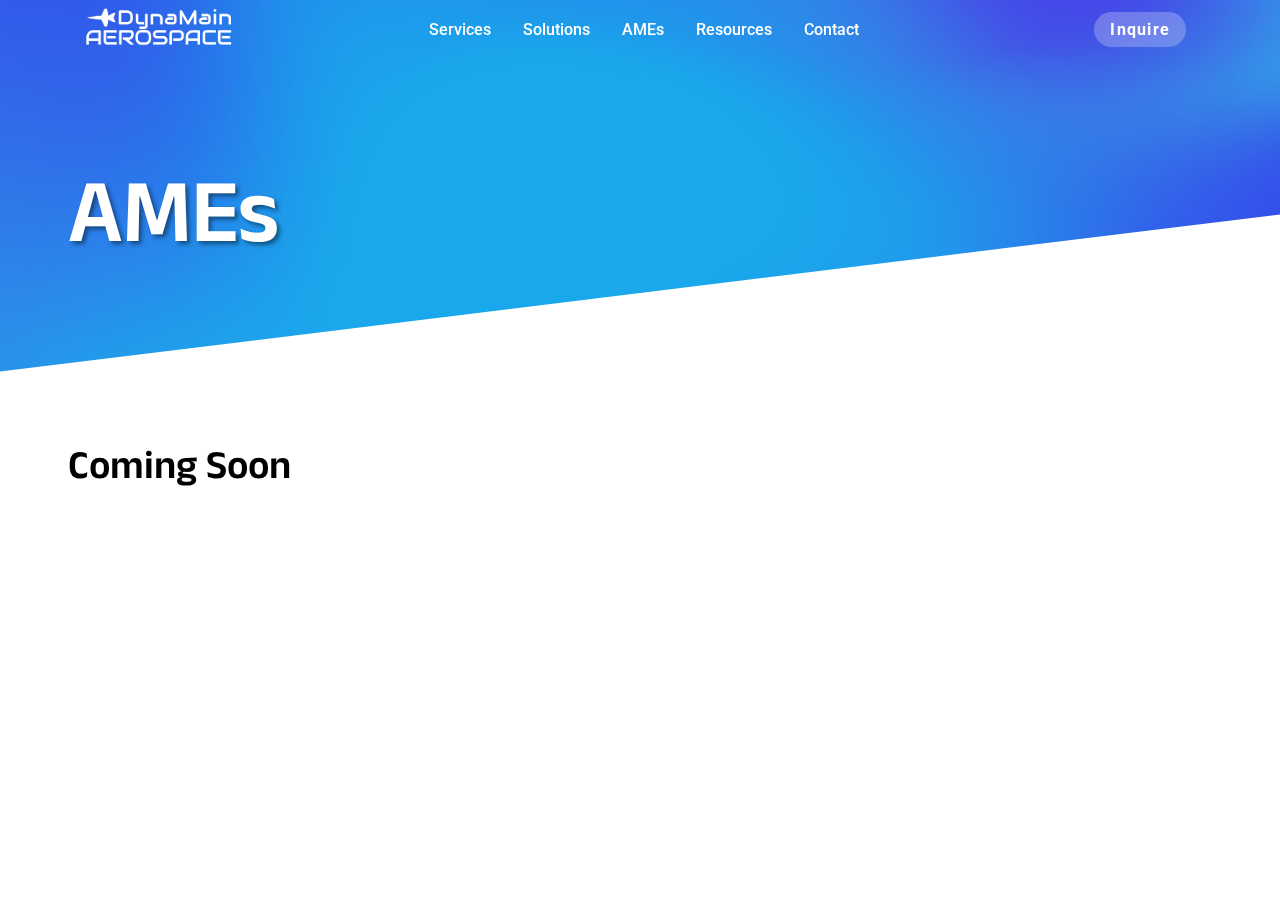
==== commit 6509ee6b: "Add cursor pointer for hamburger nav menu and make position absolute." ====
--- a/ames.html
+++ b/ames.html
@@ -56,5 +56,6 @@
       </div>
     </main>
     <script src="gradient.js"></script>
+    <script src="script.js"></script>
   </body>
 </html>
--- a/index.css
+++ b/index.css
@@ -1156,9 +1156,9 @@
   }
 
   .menu {
-    position: fixed;
+    position: absolute;
     right: -100%;
-    top: 70px;
+    top: 46px;
     gap: 0;
     flex-direction: column;
     width: 50px;
@@ -1168,6 +1168,7 @@
     opacity: 0.85;
     transition: 0.3s;
     font-size: 20px;
+    border-radius: 20px;
   }
 
   .navbar .menu .menu-item {
@@ -1177,7 +1178,7 @@
   }
 
   .menu.active {
-    right: 0;
+    right: 0px;
   }
 
   .navbar .navbar-button {
@@ -1196,6 +1197,7 @@
     flex-direction: column;
     justify-content: center;
     align-items: center;
+    cursor: pointer;
   }
 
   .hamburger-button .bar {
